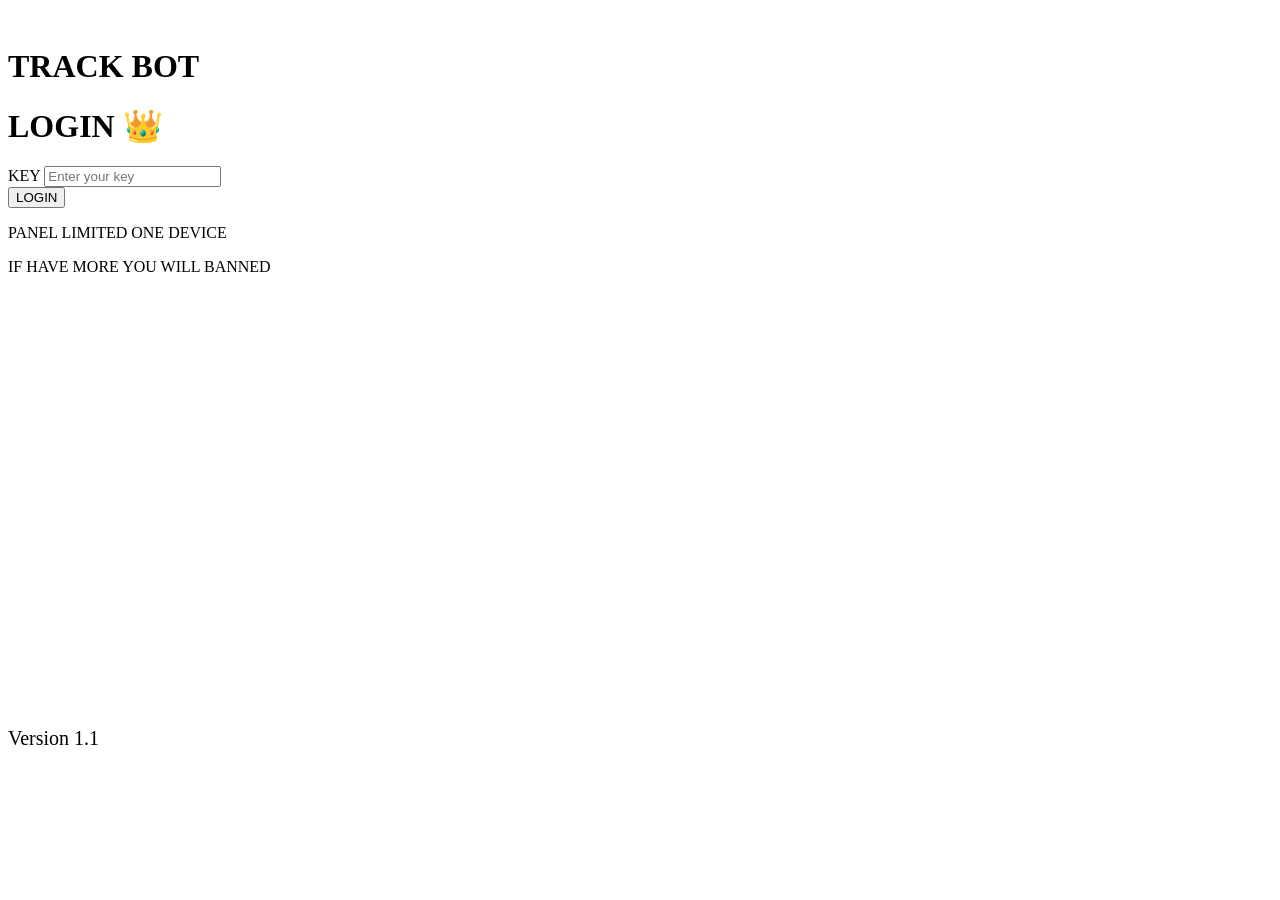
==== menu.html @ 29e8bd82 "Add files via upload" ====
<!DOCTYPE html>
<html lang="en">
<head>
    <meta charset="UTF-8">
    <meta name="viewport" content="width=device-width, initial-scale=1.0">
    <title>TienBoRai</title>
    <link rel="stylesheet" href="../styles/menu.css">
    <link href="https://cdnjs.cloudflare.com/ajax/libs/font-awesome/6.0.0-beta3/css/all.min.css" rel="stylesheet">
    <link rel="manifest" href="/manifest.json">

</head>
<body>
    <div class="container">
        <header>
            <div>
                <h1>TRACK BOT</h1>
                <p class="author">By TienBoRai <span class="verified">✔</span></p>
            </div>
            <div class="menu">
                <a href="../info/info.html" class="info-button">
                    <i class="fas fa-info"></i>
                </a>
            </div>
        </header>
        <div class="profile">
            <img src="../images/logo.png" alt="Profile Picture" class="profile-pic">
            <div class="profile-info">
                <h2>Nguyen Xuan Tien</h2>
                <p>Menu support you easy to find the Aim, tracking the head and fix problem on game when u play game</p>
            </div>
        </div>
        <div class="options">
            <div class="option">
                <span><i class="fa-solid fa-crosshairs"></i> TRACKING</span>
                <label class="switch">
                    <input type="checkbox">
                    <span class="slider"></span>
                </label>
            </div>
            <div class="option">
                <span><i class="fa-solid fa-gear"></i> FIX RECOIL</span>
                <label class="switch">
                    <input type="checkbox">
                    <span class="slider"></span>
                </label>
            </div>
            <div class="option">
                <span><i class="fa-solid fa-gun"></i> AIMFOV</span>
                <label class="switch">
                    <input type="checkbox">
                    <span class="slider"></span>
                </label>
            </div>
            <div class="option">
                <span><i class="fa-solid fa-shield-virus"></i> ANTIBLACK LIST</span>
                <label class="switch">
                    <input type="checkbox">
                    <span class="slider"></span>
                </label>
            </div>
        </div>
        <div class="buttons">
            <p>RUN ON CLIENT</p>
            <div class="button-group">
                <a href="freefireth://">FF TH</a>
                <a href="freefiremax://">FF MAX</a>
            </div>
        </div>
        <footer>
            <p>by TienBoRai</p>
        </footer>
    </div>
    <script>
        if (!localStorage.getItem('isLoggedIn')) {
            window.location.href = '/index.html';
        }

      if ('serviceWorker' in navigator) {
  window.addEventListener('load', function() {
    navigator.serviceWorker.register('/service-worker.js').then(function(registration) {
      console.log('ServiceWorker registration successful with scope: ', registration.scope);
    }, function(error) {
      console.log('ServiceWorker registration failed: ', error);
    });
  });
}

    </script>
</body>
</html>
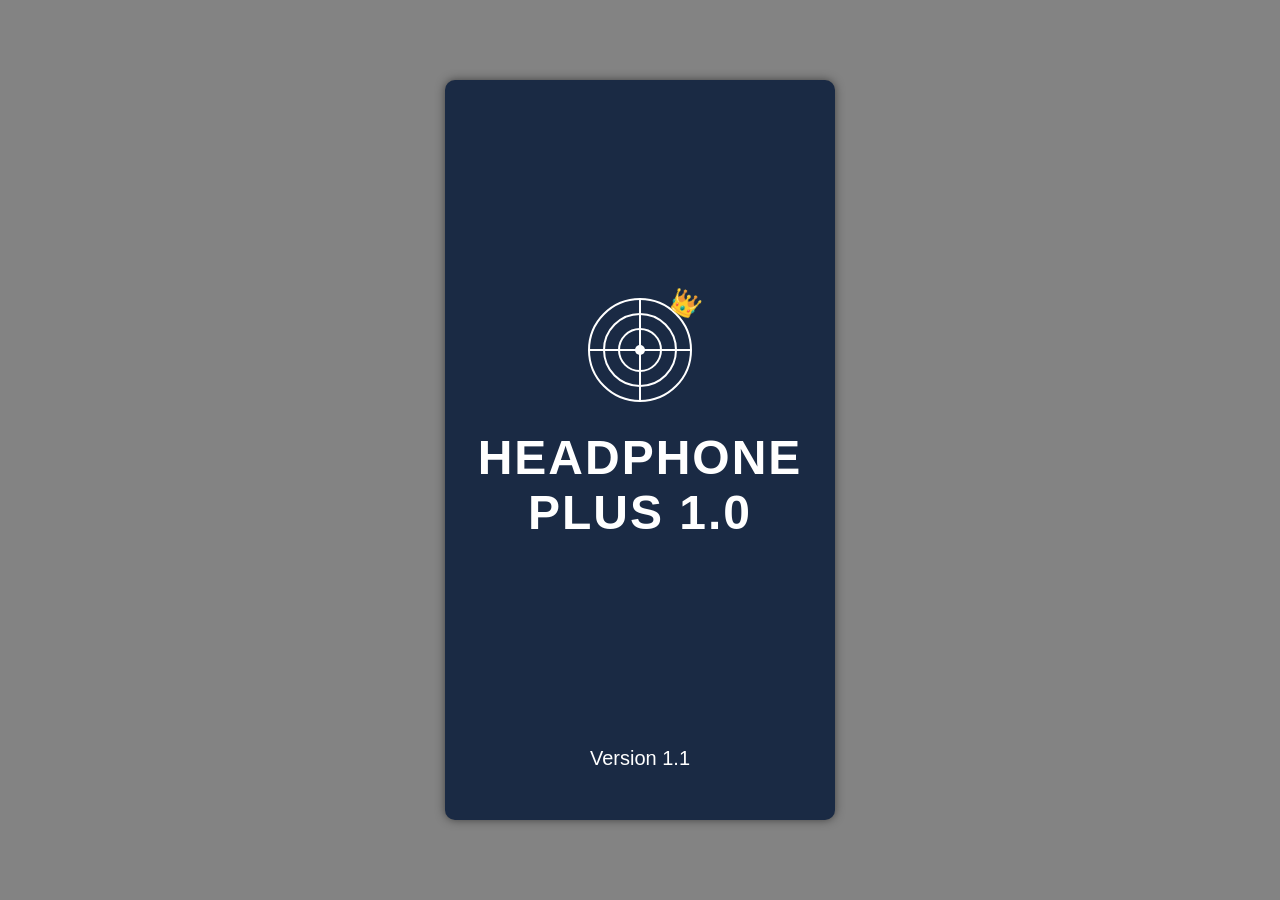
==== commit c8d7ecc4: "Update menu.html" ====
--- a/menu.html
+++ b/menu.html
@@ -3,7 +3,7 @@
 <head>
     <meta charset="UTF-8">
     <meta name="viewport" content="width=device-width, initial-scale=1.0">
-    <title>TienBoRai</title>
+    <title>Nguyenlong メ LiOS</title>
     <link rel="stylesheet" href="../styles/menu.css">
     <link href="https://cdnjs.cloudflare.com/ajax/libs/font-awesome/6.0.0-beta3/css/all.min.css" rel="stylesheet">
     <link rel="manifest" href="/manifest.json">
@@ -13,8 +13,8 @@
     <div class="container">
         <header>
             <div>
-                <h1>TRACK BOT</h1>
-                <p class="author">By TienBoRai <span class="verified">✔</span></p>
+                <h1>HEADPHONE PLUS 1.0</h1>
+                <p class="author">By Nguyenlong メ LiOS<span class="verified">✔</span></p>
             </div>
             <div class="menu">
                 <a href="../info/info.html" class="info-button">
@@ -25,13 +25,13 @@
         <div class="profile">
             <img src="../images/logo.png" alt="Profile Picture" class="profile-pic">
             <div class="profile-info">
-                <h2>Nguyen Xuan Tien</h2>
-                <p>Menu support you easy to find the Aim, tracking the head and fix problem on game when u play game</p>
+                <h2>Nguyen Hoang Long</h2>
+                <p>Menu Hỗ Trợ Kéo Tâm, Tối Ưu Thiết Bị Và Game</p>
             </div>
         </div>
         <div class="options">
             <div class="option">
-                <span><i class="fa-solid fa-crosshairs"></i> TRACKING</span>
+                <span><i class="fa-solid fa-crosshairs"></i> AIMLOCK</span>
                 <label class="switch">
                     <input type="checkbox">
                     <span class="slider"></span>
@@ -45,7 +45,7 @@
                 </label>
             </div>
             <div class="option">
-                <span><i class="fa-solid fa-gun"></i> AIMFOV</span>
+                <span><i class="fa-solid fa-gun"></i> BÁM ĐẦU</span>
                 <label class="switch">
                     <input type="checkbox">
                     <span class="slider"></span>
@@ -60,14 +60,14 @@
             </div>
         </div>
         <div class="buttons">
-            <p>RUN ON CLIENT</p>
+            <p>CHẠY TRÊN</p>
             <div class="button-group">
                 <a href="freefireth://">FF TH</a>
                 <a href="freefiremax://">FF MAX</a>
             </div>
         </div>
         <footer>
-            <p>by TienBoRai</p>
+            <p>by Nguyenlong メ LiOS</p>
         </footer>
     </div>
     <script>
--- a/styles/menu.css
+++ b/styles/menu.css
@@ -0,0 +1,313 @@
+body {
+    margin: 0;
+    font-family: Arial, sans-serif;
+    background-color: #838383;
+    color: #fff;
+    display: flex;
+    justify-content: center;
+    align-items: center;
+    height: 100vh;
+    overflow: hidden; /* Prevent scrolling */
+}
+
+.container {
+    width: 380px; /* Slightly larger than viewport for overflow */
+    height: 740px; /* Slightly larger than viewport for overflow */
+    padding: 20px;
+    background-color: #1a2a44;
+    border-radius: 15px; /* Adjusted for larger size */
+    box-shadow: 0 0 15px rgba(0, 0, 0, 0.5);
+    text-align: center;
+    animation: slideIn 0.8s ease-out forwards;
+    position: relative; /* For positioning the info button */
+}
+
+@keyframes slideIn {
+    0% {
+        transform: translateX(-100%) scale(0.8);
+        opacity: 0;
+    }
+    70% {
+        transform: translateX(10%) scale(1.05);
+        opacity: 0.7;
+    }
+    100% {
+        transform: translateX(0) scale(1);
+        opacity: 1;
+    }
+}
+
+header {
+    position: relative;
+    margin-bottom: 20px;
+    animation: slideDown 0.6s ease-out 0.2s forwards;
+    opacity: 0;
+}
+
+@keyframes slideDown {
+    0% {
+        transform: translateY(-50px);
+        opacity: 0;
+    }
+    100% {
+        transform: translateY(0);
+        opacity: 1;
+    }
+}
+
+header div h1 {
+    font-size: 45px;
+    position: absolute;
+    top: -28px;
+    font-weight: bold;
+    background: linear-gradient(90deg, red, orange, yellow, green, blue, indigo, violet);
+    background-size: 400%;
+    -webkit-background-clip: text;
+    color: transparent;
+    animation: rainbow 4s ease infinite;
+    text-shadow: 2px 2px 4px rgba(0, 0, 0, 0.5);
+}
+@keyframes rainbow {
+    0% { background-position: 0%; }
+    50% { background-position: 50%; }
+    100% { background-position: 100%; }
+  }
+.author {
+    font-size: 12px;
+    color: #ffffff;
+    position: absolute;
+    top: 37px;
+    left: 180px;
+}
+
+.verified {
+    color: #1da1f2;
+}
+
+.info-button {
+    position: absolute;
+    top: 10px;
+    right: 10px;
+    background-color: #a1a1a1;
+    border: none;
+    border-radius: 50%;
+    width: 35px;
+    height: 35px;
+    display: flex;
+    align-items: center;
+    justify-content: center;
+    cursor: pointer;
+    transition: background-color 0.3s;
+}
+
+.info-button:hover {
+    background-color: #5a5a8e;
+}
+
+.info-button i {
+    color: #fff;
+    font-size: 18px;
+}
+
+.profile {
+    display: flex;
+    align-items: center;
+    margin: 100px 0 0 20px;
+    animation: slideLeft 0.6s ease-out 0.4s forwards;
+    opacity: 0;
+}
+
+@keyframes slideLeft {
+    0% {
+        transform: translateX(-50px) scale(0.9);
+        opacity: 0;
+    }
+    100% {
+        transform: translateX(0) scale(1);
+        opacity: 1;
+    }
+}
+
+.profile-pic {
+    width: 50px;
+    height: 50px;
+    border-radius: 50%;
+    margin-right: 10px;
+}
+
+.profile-info h2 {
+    font-size: 16px;
+    margin: 0;
+}
+
+.profile-info p {
+    font-size: 12px;
+    color: #aaa;
+    margin: 5px 0 0;
+}
+
+.options {
+    margin-top: 50px;
+}
+
+.option {
+    display: flex;
+    justify-content: space-between;
+    align-items: center;
+    padding: 20px;
+    background-color: #2a2a4e;
+    border-radius: 5px;
+    margin-bottom: 20px;
+    animation: slideUp 0.5s ease-out forwards, glowing 1.5s infinite alternate;
+    opacity: 0;
+}
+
+/* Hiệu ứng sáng chạy quanh viền */
+@keyframes glowing {
+    0% {
+        box-shadow: 0 0 5px rgba(255, 255, 255, 0.3), 0 0 10px rgba(255, 255, 255, 0.5), 0 0 15px rgba(255, 255, 255, 0.5);
+    }
+    50% {
+        box-shadow: 0 0 10px rgba(255, 255, 255, 0.5), 0 0 20px rgba(255, 255, 255, 1), 0 0 30px rgba(255, 255, 255, 1);
+    }
+    100% {
+        box-shadow: 0 0 5px rgba(255, 255, 255, 0.0.3), 0 0 10px rgba(255, 255, 255, 0.5), 0 0 15px rgba(255, 255, 255, 0.5);
+    }
+}
+
+/* Hiệu ứng di chuyển lên */
+@keyframes slideUp {
+    to {
+        opacity: 1;
+        transform: translateY(0);
+    }
+}
+
+
+.option:nth-child(1) { animation-delay: 0.6s; }
+.option:nth-child(2) { animation-delay: 0.7s; }
+.option:nth-child(3) { animation-delay: 0.8s; }
+.option:nth-child(4) { animation-delay: 0.9s; }
+
+@keyframes slideUp {
+    0% {
+        transform: translateY(30px);
+        opacity: 0;
+    }
+    100% {
+        transform: translateY(0);
+        opacity: 1;
+    }
+}
+
+.option span {
+    font-size: 14px;
+}
+
+.switch {
+    position: relative;
+    display: inline-block;
+    width: 70px;
+    height: 35px;
+}
+
+.switch input {
+    opacity: 0;
+    width: 0;
+    height: 0;
+}
+
+.slider {
+    position: absolute;
+    cursor: pointer;
+    top: 0;
+    left: 0;
+    right: 0;
+    bottom: 0;
+    background-color: #a5a5a5;
+    transition: 0.4s;
+    border-radius: 20px;
+}
+
+.slider:before {
+    position: absolute;
+    content: "";
+    height: 33px;
+    width: 33px;
+    left: 2px;
+    bottom: 1px;
+    background-color: rgb(255, 255, 255);
+    transition: 0.4s;
+    border-radius: 50%;
+}
+
+input:checked + .slider {
+    background-color: #4caf50;
+}
+
+input:checked + .slider:before {
+    transform: translateX(33px);
+}
+
+.buttons {
+    animation: slideRight 0.6s ease-out 1.0s forwards;
+    opacity: 0;
+}
+
+@keyframes slideRight {
+    0% {
+        transform: translateX(50px);
+        opacity: 0;
+    }
+    100% {
+        transform: translateX(0);
+        opacity: 1;
+    }
+}
+
+.buttons p {
+    font-size: 14px;
+    margin: 50px 0 0 20px;
+}
+
+.button-group {
+    display: flex;
+    justify-content: space-between;
+}
+
+.button-group a {
+    text-decoration: none;
+    padding: 15px 25px;
+    background-color: #4a4a6e;
+    border: none;
+    border-radius: 5px;
+    color: #fff;
+    font-size: 14px;
+    cursor: pointer;
+}
+
+.button-group a:hover {
+    background-color: #5a5a8e;
+}
+
+footer {
+    animation: fadeIn 0.6s ease-out 1.2s forwards;
+    opacity: 0;
+}
+
+@keyframes fadeIn {
+    0% {
+        transform: translateY(20px);
+        opacity: 0;
+    }
+    100% {
+        transform: translateY(0);
+        opacity: 1;
+    }
+}
+
+footer p {
+    font-size: 12px;
+    color: #aaa;
+    margin-top: 20px;
+}
